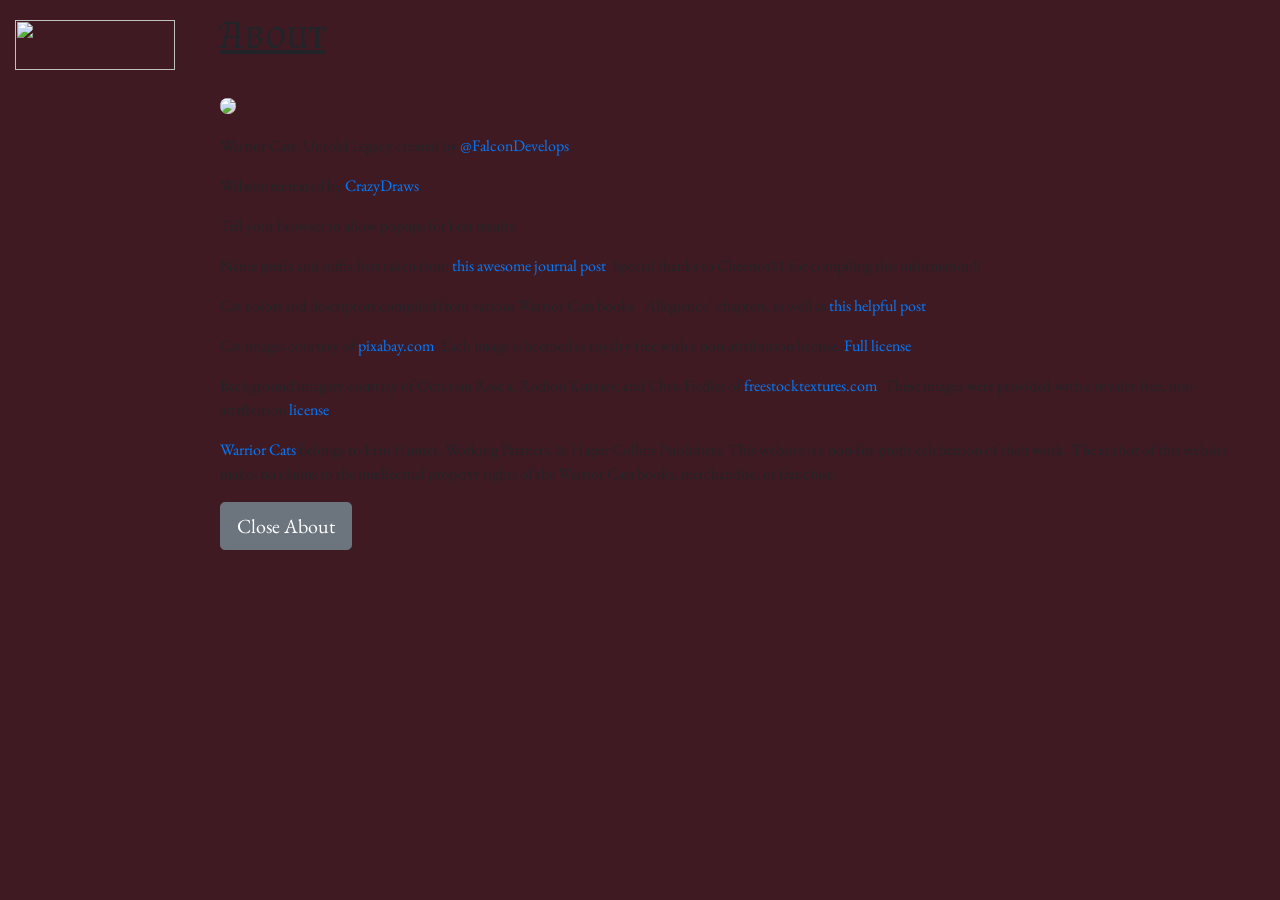
==== about.htm @ c03d3388 "transfer neocities website to here" ====
<!DOCTYPE html>

<html class="cat_bkg">
  <head><script src="//archive.org/includes/athena.js" type="text/javascript"></script>
<script type="text/javascript">window.addEventListener('DOMContentLoaded',function(){var v=archive_analytics.values;v.service='wb';v.server_name='wwwb-app217.us.archive.org';v.server_ms=438;archive_analytics.send_pageview({});});</script>
<script type="text/javascript" src="/_static/js/bundle-playback.js?v=HxkREWBo" charset="utf-8"></script>
<script type="text/javascript" src="/_static/js/wombat.js?v=txqj7nKC" charset="utf-8"></script>
<script>window.RufflePlayer=window.RufflePlayer||{};window.RufflePlayer.config={"autoplay":"on","unmuteOverlay":"hidden"};</script>
<script type="text/javascript" src="/_static/js/ruffle/ruffle.js"></script>
<script type="text/javascript">
    __wm.init("https://web.archive.org/web");
  __wm.wombat("http://apawineachworld.com/untoldlegacy/about","20230528013230","https://web.archive.org/","web","/_static/",
	      "1685237550");
</script>
<link rel="stylesheet" type="text/css" href="/_static/css/banner-styles.css?v=S1zqJCYt" />
<link rel="stylesheet" type="text/css" href="/_static/css/iconochive.css?v=3PDvdIFv" />
<!-- End Wayback Rewrite JS Include -->

    <meta charset="utf-8"/>
    <!-- Global site tag (gtag.js) - Google Analytics -->
    <script async src="https://web.archive.org/web/20230528013230js_/https://www.googletagmanager.com/gtag/js?id=UA-135452145-1"></script>
    <script>
      window.dataLayer = window.dataLayer || [];
      function gtag(){dataLayer.push(arguments);}
      gtag('js', new Date());

      gtag('config', 'UA-135452145-1');
    </script>
    
    <title>About | Untold Legacy | A Paw in Each World</title>
    <link rel="icon" href="https://ulprivate.neocities.org/favicon.ico" type="image/x-icon">
    <script src="jquery-3.3.1.min.js"></script>
    <link rel="stylesheet" href="style.css"/>
    <link href="https://fonts.googleapis.com/css?family=Almendra SC" rel="stylesheet">
    <link href="https://fonts.googleapis.com/css?family=EB Garamond" rel="stylesheet">
    <link href="https://fonts.googleapis.com/css?family=Balthazar" rel="stylesheet">
    <link rel="stylesheet" href="bootstrap.min.css" integrity="" crossorigin="anonymous">
    <script src="popper.min.js" integrity="" crossorigin="anonymous"></script>
    <script src="bootstrap.min.js" integrity="" crossorigin="anonymous"></script>
    <script src="seedrandom.min.js"></script>
  </head>
  <body>
 
    <div id="logo_div" style="float:left; position:absolute; top:20px; left:15px; width:160px; height:50px;">
      <img id="logo_img" src="https://ulprivate.neocities.org/warriors_untold_legacy_finished_logo_new.png" style="width: inherit !important; height: inherit !important;">
    </div>
    <div id="cat_details_paragraph">
      <h1 class="allegiences_title" id="about_header">About</h1>
      <div style="margin-left:220px; margin-right:50px;" id="details_paragraph">
        <img src="https://ulprivate.neocities.org/warriors_untold_legacy_finished_logo_new.png" style="width:700px; background-color:#e4c9d7; border-radius:25px; margin-bottom:20px;"/>

        <p>Warrior Cats: Untold Legacy created by <a href="https://x.com/FalconDevelops" target="_blank">@FalconDevelops</a>. </p>
        
        <p>Website recreated by <a href="https://www.tumblr.com/crazydrawsblog" target="_blank">CrazyDraws</a>. </p>

        <p>Tell your browser to allow popups for best results.</p>

        <p>Name prefix and suffix lists taken from <a target="_blank" href="https://www.deviantart.com/cheerios11/journal/Big-List-of-Warrior-cat-name-Prefixes-and-Suffixes-395165921">this awesome journal post</a>. Special thanks to Cheerios11 for compiling this information!!</p>

        <p>Cat colors and descriptors compiled from various Warrior Cats books' "Allegience" chapters, as well as <a target="_blank" href="https://estheryun.wordpress.com/warrior-names-and-descriptions/">this helpful post</a>.</p>

        <p>Cat images courtesy of <a href="https://pixabay.com/" target="_blank">pixabay.com</a>. Each image is licensed as royalty-free with a non-attribution license. <a href="https://pixabay.com/en/service/license/" target="_blank">Full license</a></p>

        <p>Background imagery courtesy of Octavian Rosca, Rodion Kutsaev, and Chris Fiedler of <a href="https://freestocktextures.com/" target="_blank">freestocktextures.com</a>. These images were provided with a royalty-free, non-attribution <a href="https://freestocktextures.com/license/" target="_blank">license</a>.</p>

        <p><a target="_blank" href="http://warriorcats.com/">Warrior Cats</a> belongs to Erin Hunter, Working Partners, &amp; Haper Collins Publishers. This website is a non-for-profit celebration of their work. The author of this website makes no claims to the intellectual property rights of the Warrior Cats books, merchandise, or franchise.</p>

      </div>
      <div id="controls_center">
        <input type="button" value="Close About" class="btn btn-lg btn-secondary" onclick="window.close()"></input>
      </div>
    </div>
  </body>
</html>
<!--
     FILE ARCHIVED ON 01:32:30 May 28, 2023 AND RETRIEVED FROM THE
     INTERNET ARCHIVE ON 16:38:30 Dec 22, 2024.
     JAVASCRIPT APPENDED BY WAYBACK MACHINE, COPYRIGHT INTERNET ARCHIVE.

     ALL OTHER CONTENT MAY ALSO BE PROTECTED BY COPYRIGHT (17 U.S.C.
     SECTION 108(a)(3)).
-->
<!--
playback timings (ms):
  captures_list: 14.25
  exclusion.robots: 0.039
  exclusion.robots.policy: 0.026
  esindex: 0.01
  cdx.remote: 16.298
  LoadShardBlock: 235.07 (3)
  PetaboxLoader3.datanode: 101.566 (4)
  PetaboxLoader3.resolve: 170.513 (2)
  load_resource: 150.208
-->
---- style.css ----
@font-face {
  font-family: 'icomoon';
  src:  url('https://ulprivate.neocities.org/icomoon.eot');
  src:  url('https://ulprivate.neocities.org/icomoon.eot#iefix') format('embedded-opentype'),
    url('https://ulprivate.neocities.org/icomoon.ttf') format('truetype'),
    url('https://ulprivate.neocities.org/icomoon.woff') format('woff'),
    url('https://ulprivate.neocities.org/icomoon.svg') format('svg');
  font-weight: normal;
  font-style: normal;
}

/* balthazar-regular - latin */
@font-face {
  font-family: 'GameNameFont';
  font-style: normal;
  font-weight: 400;
  src: url('https://ulprivate.neocities.org/Balthazar-Regular.eot'); /* IE9 Compat Modes */
  src: url('https://ulprivate.neocities.org/Balthazar-Regular.eot#iefix') format('embedded-opentype'), /* IE6-IE8 */
       url('https://ulprivate.neocities.org/Balthazar-Regular.woff2') format('woff2'), /* Super Modern Browsers */
       url('https://ulprivate.neocities.org/Balthazar-Regular.woff') format('woff'), /* Modern Browsers */
       url('/https://ulprivate.neocities.org/Balthazar-Regular.ttf') format('truetype'), /* Safari, Android, iOS */
       url('https://ulprivate.neocities.org/Balthazar-Regular.svg') format('svg'); /* Legacy iOS */
}

.margin-left-gutter {
  margin-left:220px !important;
}

.use_icons {
  font-family: 'icomoon' !important;
}

row.no-margin{
  margin:0 ! important;
}

[class^="icon-"], [class*=" icon-"] {
  /* use !important to prevent issues with browser extensions that change fonts */
  font-family: 'icomoon' !important;
  speak: none;
  font-style: normal;
  font-weight: normal;
  font-variant: normal;
  text-transform: none;
  line-height: 1;

  /* Better Font Rendering =========== */
  -webkit-font-smoothing: antialiased;
  -moz-osx-font-smoothing: grayscale;
}

.icon-noclan_icon:before {
  content: "\df";
}
.icon-skyclan_icon:before {
  content: "\132";
}
.icon-riverclan_icon:before {
  content: "\255";
}
.icon-shadowclan_icon:before {
  content: "\1a5";
}
.icon-starclan_icon:before {
  content: "\39e";
}
.icon-thunderclan_icon:before {
  content: "\2ad";
}
.icon-windclan_icon:before {
  content: "\2e9";
}


html {
  /*background: rgb(147, 145, 88);*/
  background-image:url('https://ulprivate.neocities.org/sky_bkg3.jpg');
  background-attachment: fixed;
  background-size:cover;
}

body {
  font-family: 'EB Garamond' !important;
  font-size: 1.25em;
  margin-left:25px;

  background: none !important;

  overflow-x:hidden;

  overflow-y:scroll;
}

ul, li, ol {
  list-style: none;
}

.clan_name_input {
  display:block;
  margin-bottom:10px;
  font-size:1.5em;
}

.rank_title{
  text-decoration: underline;
  font-size: 1.5em;

  font-family: 'Almendra SC' !important;

  margin-left:-80px !important;

  width:160px;
}

.clan_symbol_input {
  font-size:2.4em;
  display:inline-block;

  height:100%;
}

a {
  cursor: pointer; cursor: hand;
}

.cat_name a {
  color: inherit !important;
}

.cat_name a:hover {
  color: inherit !important;
}

.cat_name a:visited {
  color: inherit !important;
}

.dead_cat {
  color: #cecece !important;
  text-decoration: none !important;
}

.color_light_orange {
  color: #feb36d;
}

.color_orange {
  color: #ff9f11;
}

.color_dark_orange {
  color: #c47500;
}

.color_white {
  color: #e4e4e4;
  text-decoration-color: #888 !important;
}

.color_white a .name_only {
  color:#888;
  text-decoration-color: #888 !important;
  text-shadow:none;
}

.color_white a {
  text-shadow:
   -1px -1px 0 #888,
    1px -1px 0 #888,
    -1px 1px 0 #888,
     1px 1px 0 #888;

    text-decoration-color: #888 !important;
}

.no-padding {
  padding:0;
}

.color_gray {
  color: #8d8d8d;
}

.color_dark_gray {
  color: #5b5b5b;
}

.color_golden_brown {
  color: #a08216;
}

.color_light_brown {
  color: #b99168;
}

.color_brown {
  color: #9b6937;
}

.color_dark_brown {
  color: #6a4826;
}

.color_cream {
  color: #c5c17a;
}

.color_dark_cream {
  color: #b4ab03;
}

.color_golden {
  color: #debb31;
}

.color_black {
  color: #151515;
}

.color_reddish_brown {
  color: #b95428;
}

.color_red {
  color: #bf2922;
}

.color_blue {
  color: #6d91e2;
}

.color_pink {
  color: #e18a9b;
}

#page_loading_modal {
  position:fixed;
  z-index:300;
  top:0;
  bottom: 0;
  left: 0;
  right: 0;
  background:url('https://ulprivate.neocities.org/loading_bkg.jpg') #401a23;
  background-size:cover;
}

#page_loading_logo {
  position:fixed;
  top:50%;
  left:50%;
  margin-left:-300px;
  margin-top:-350px;
  width:600px;
  max-width:600px;
}

#loading_modal_spinner {
  font-size:96px;
  position:fixed;
  top:50%;
  left:50%;
  margin-left:-48px;
  margin-top:64px;
  color:rgb(214, 197, 209);
}

#loading_modal_error_message {
  display:none;
  color:red;
  text-align:center;
  width: 100%;
  top: 50%;
  position:absolute;
  font-size:24px;
  font-weight:bold;
  margin-top:84px;
}

#loading_modal_fun_message {
  font-style:italic;
  color:white;
  text-align:center;
  width: 100%;
  top: 50%;
  margin-top:0px;
  position:absolute;
  font-size:1.5em;
  font-family:'EB Garamond' !important;
}

#warriors_logo {
  margin-left:auto;
  margin-right:auto;

  width:75%;

  text-align:center;

  margin-top:20px;
}

.edit-btn {
  margin-bottom:5px;
}

#warriors_logo_img {
  width: inherit !important;
  height: inherit !important;
}

#savingDiv {
  text-align:center;
  display:none;
}

#read_only_message {
  margin-top:20px;
  display:none;
  color:#d20049;
  font-size:1.25em;

  text-align:center;

  background:#e2c3d9;
  border-radius:25px;
  padding:20px;
  width:100%;
}

#advanced_options {
  margin-top:20px;
  color:#d20049;
  font-size:1.25em;
  display:none;
  text-align:center;

  background:#e2c3d9;
  border-radius:25px;
  padding:20px;
  width:100%;
}

#importantLinks {
  display:none;

  text-align:center;

  background:#e2c3d9;
  border-radius:25px;
  padding:20px;
  width:100%;
}


#controls {
  margin-left:auto;
  margin-right:auto;
  position:relative;
  margin-top:30px;
  margin-bottom:20px;

  text-align:center;
}

#controls_center {
  margin-left:220px;
  margin-bottom:20px;
}

.tooltip-inner {
    max-width: 150px;
    /* If max-width does not work, try using width instead */
    width: 150px;
}

.tooltip-inner img {
  max-width:130px;
  width:130px;

  border-style:none;

  margin:3px;
}

.cat_name {
  text-transform: uppercase;
  font-weight:bold;
  font-family: 'GameNameFont' !important;
  font-size:1.2em;
  margin-bottom:2px;
}

.cat_name_and_symbol:hover {
  text-decoration: underline;
}

.apprentice_plate {
  margin-top:-10px;
}

#allegiences_paragraph {
  background:url('https://ulprivate.neocities.org/page_bkg.jpg') #401a23;

  border-radius:25px 25px 0px 0px;

  padding:20px;
}

#allegiences_paragraph ul, ol {
  margin-left: 70px;
  margin-top:-30px;
}

#details_paragraph ul, ol {
  margin-left: 70px;
  margin-top:-30px;
}

.clan_title {
  font-family: 'EB Garamond' !important;
  text-transform: uppercase;
  font-size: 1.75em;
  font-weight:bold;

  margin-left:220px;
  margin-bottom:15px;
}

.allegiences_title {
  font-family: 'Almendra SC' !important;
  font-size: 2.5em;
  font-weight:normal;
  text-decoration: underline;

  margin-left:220px;

  margin-top:10px;
  margin-bottom:40px;
}

li {
  margin-bottom:2px;
}

.recently_visited {
  min-height:10px !important;

  text-align:right !important;

  margin-right:20px;

  padding:15px;
}


@media (max-width: 992px)
{
  .recently_visited {
    text-align:center !important;
  }
}

.recently_visited_list_item {
  margin-bottom:8px;

}

.recently_visited_title {
  font-size:1.5em;
  color:#000;
}

.recently_visited_list_item a {
  color: #8817ad !important;
}

#list_name_input {
  width:100%;
  text-align:center;

  margin-top:20px;
}

.list_name {
  color: #000;
  margin-top:20px;
  margin-bottom:0 !important;
  font-family: 'EB Garamond';

  padding:5px;

  width: 100%;
  text-align:center;
}

.middle_column {

}



.cat_bkg {
  background:url('https://ulprivate.neocities.org/page_bkg.jpg') #401a23 !important;
}

/*
     FILE ARCHIVED ON 20:46:18 Sep 04, 2023 AND RETRIEVED FROM THE
     INTERNET ARCHIVE ON 11:42:36 Dec 22, 2024.
     JAVASCRIPT APPENDED BY WAYBACK MACHINE, COPYRIGHT INTERNET ARCHIVE.

     ALL OTHER CONTENT MAY ALSO BE PROTECTED BY COPYRIGHT (17 U.S.C.
     SECTION 108(a)(3)).
*/
/*
playback timings (ms):
  captures_list: 0.517
  exclusion.robots: 0.027
  exclusion.robots.policy: 0.016
  esindex: 0.011
  cdx.remote: 85.812
  LoadShardBlock: 162.31 (3)
  PetaboxLoader3.datanode: 170.207 (5)
  PetaboxLoader3.resolve: 465.447 (3)
  load_resource: 480.727 (2)
*/
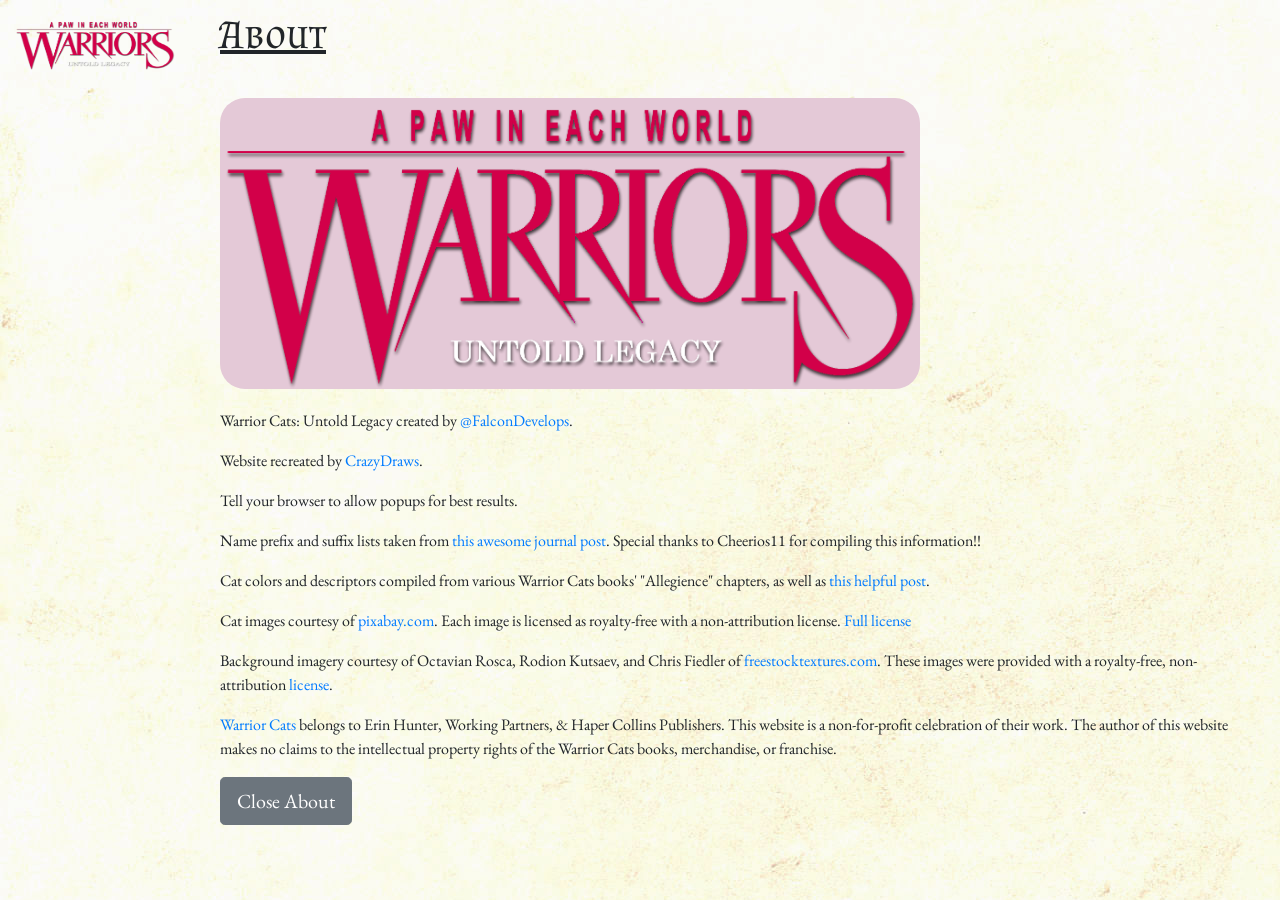
==== commit 1be61412: "replaced neocities link with new link" ====
--- a/about.htm
+++ b/about.htm
@@ -28,7 +28,7 @@
     </script>
     
     <title>About | Untold Legacy | A Paw in Each World</title>
-    <link rel="icon" href="https://ulprivate.neocities.org/favicon.ico" type="image/x-icon">
+    <link rel="icon" href="https://crazydrawsprojects.github.io/untold-legacy-remake/favicon.ico" type="image/x-icon">
     <script src="jquery-3.3.1.min.js"></script>
     <link rel="stylesheet" href="style.css"/>
     <link href="https://fonts.googleapis.com/css?family=Almendra SC" rel="stylesheet">
@@ -42,12 +42,12 @@
   <body>
  
     <div id="logo_div" style="float:left; position:absolute; top:20px; left:15px; width:160px; height:50px;">
-      <img id="logo_img" src="https://ulprivate.neocities.org/warriors_untold_legacy_finished_logo_new.png" style="width: inherit !important; height: inherit !important;">
+      <img id="logo_img" src="https://crazydrawsprojects.github.io/untold-legacy-remake/warriors_untold_legacy_finished_logo_new.png" style="width: inherit !important; height: inherit !important;">
     </div>
     <div id="cat_details_paragraph">
       <h1 class="allegiences_title" id="about_header">About</h1>
       <div style="margin-left:220px; margin-right:50px;" id="details_paragraph">
-        <img src="https://ulprivate.neocities.org/warriors_untold_legacy_finished_logo_new.png" style="width:700px; background-color:#e4c9d7; border-radius:25px; margin-bottom:20px;"/>
+        <img src="https://crazydrawsprojects.github.io/untold-legacy-remake/warriors_untold_legacy_finished_logo_new.png" style="width:700px; background-color:#e4c9d7; border-radius:25px; margin-bottom:20px;"/>
 
         <p>Warrior Cats: Untold Legacy created by <a href="https://x.com/FalconDevelops" target="_blank">@FalconDevelops</a>. </p>
         
--- a/style.css
+++ b/style.css
@@ -1,10 +1,10 @@
 @font-face {
   font-family: 'icomoon';
-  src:  url('https://ulprivate.neocities.org/icomoon.eot');
-  src:  url('https://ulprivate.neocities.org/icomoon.eot#iefix') format('embedded-opentype'),
-    url('https://ulprivate.neocities.org/icomoon.ttf') format('truetype'),
-    url('https://ulprivate.neocities.org/icomoon.woff') format('woff'),
-    url('https://ulprivate.neocities.org/icomoon.svg') format('svg');
+  src:  url('https://crazydrawsprojects.github.io/untold-legacy-remake/icomoon.eot');
+  src:  url('https://crazydrawsprojects.github.io/untold-legacy-remake/icomoon.eot#iefix') format('embedded-opentype'),
+    url('https://crazydrawsprojects.github.io/untold-legacy-remake/icomoon.ttf') format('truetype'),
+    url('https://crazydrawsprojects.github.io/untold-legacy-remake/icomoon.woff') format('woff'),
+    url('https://crazydrawsprojects.github.io/untold-legacy-remake/icomoon.svg') format('svg');
   font-weight: normal;
   font-style: normal;
 }
@@ -14,12 +14,12 @@
   font-family: 'GameNameFont';
   font-style: normal;
   font-weight: 400;
-  src: url('https://ulprivate.neocities.org/Balthazar-Regular.eot'); /* IE9 Compat Modes */
-  src: url('https://ulprivate.neocities.org/Balthazar-Regular.eot#iefix') format('embedded-opentype'), /* IE6-IE8 */
-       url('https://ulprivate.neocities.org/Balthazar-Regular.woff2') format('woff2'), /* Super Modern Browsers */
-       url('https://ulprivate.neocities.org/Balthazar-Regular.woff') format('woff'), /* Modern Browsers */
-       url('/https://ulprivate.neocities.org/Balthazar-Regular.ttf') format('truetype'), /* Safari, Android, iOS */
-       url('https://ulprivate.neocities.org/Balthazar-Regular.svg') format('svg'); /* Legacy iOS */
+  src: url('https://crazydrawsprojects.github.io/untold-legacy-remake/Balthazar-Regular.eot'); /* IE9 Compat Modes */
+  src: url('https://crazydrawsprojects.github.io/untold-legacy-remake/Balthazar-Regular.eot#iefix') format('embedded-opentype'), /* IE6-IE8 */
+       url('https://crazydrawsprojects.github.io/untold-legacy-remake/Balthazar-Regular.woff2') format('woff2'), /* Super Modern Browsers */
+       url('https://crazydrawsprojects.github.io/untold-legacy-remake/Balthazar-Regular.woff') format('woff'), /* Modern Browsers */
+       url('/https://crazydrawsprojects.github.io/untold-legacy-remake/Balthazar-Regular.ttf') format('truetype'), /* Safari, Android, iOS */
+       url('https://crazydrawsprojects.github.io/untold-legacy-remake/Balthazar-Regular.svg') format('svg'); /* Legacy iOS */
 }
 
 .margin-left-gutter {
@@ -74,7 +74,7 @@
 
 html {
   /*background: rgb(147, 145, 88);*/
-  background-image:url('https://ulprivate.neocities.org/sky_bkg3.jpg');
+  background-image:url('https://crazydrawsprojects.github.io/untold-legacy-remake/sky_bkg3.jpg');
   background-attachment: fixed;
   background-size:cover;
 }
@@ -240,7 +240,7 @@
   bottom: 0;
   left: 0;
   right: 0;
-  background:url('https://ulprivate.neocities.org/loading_bkg.jpg') #401a23;
+  background:url('https://crazydrawsprojects.github.io/untold-legacy-remake/loading_bkg.jpg') #401a23;
   background-size:cover;
 }
 
@@ -399,7 +399,7 @@
 }
 
 #allegiences_paragraph {
-  background:url('https://ulprivate.neocities.org/page_bkg.jpg') #401a23;
+  background:url('https://crazydrawsprojects.github.io/untold-legacy-remake/page_bkg.jpg') #401a23;
 
   border-radius:25px 25px 0px 0px;
 
@@ -500,7 +500,7 @@
 
 
 .cat_bkg {
-  background:url('https://ulprivate.neocities.org/page_bkg.jpg') #401a23 !important;
+  background:url('https://crazydrawsprojects.github.io/untold-legacy-remake/page_bkg.jpg') #401a23 !important;
 }
 
 /*
